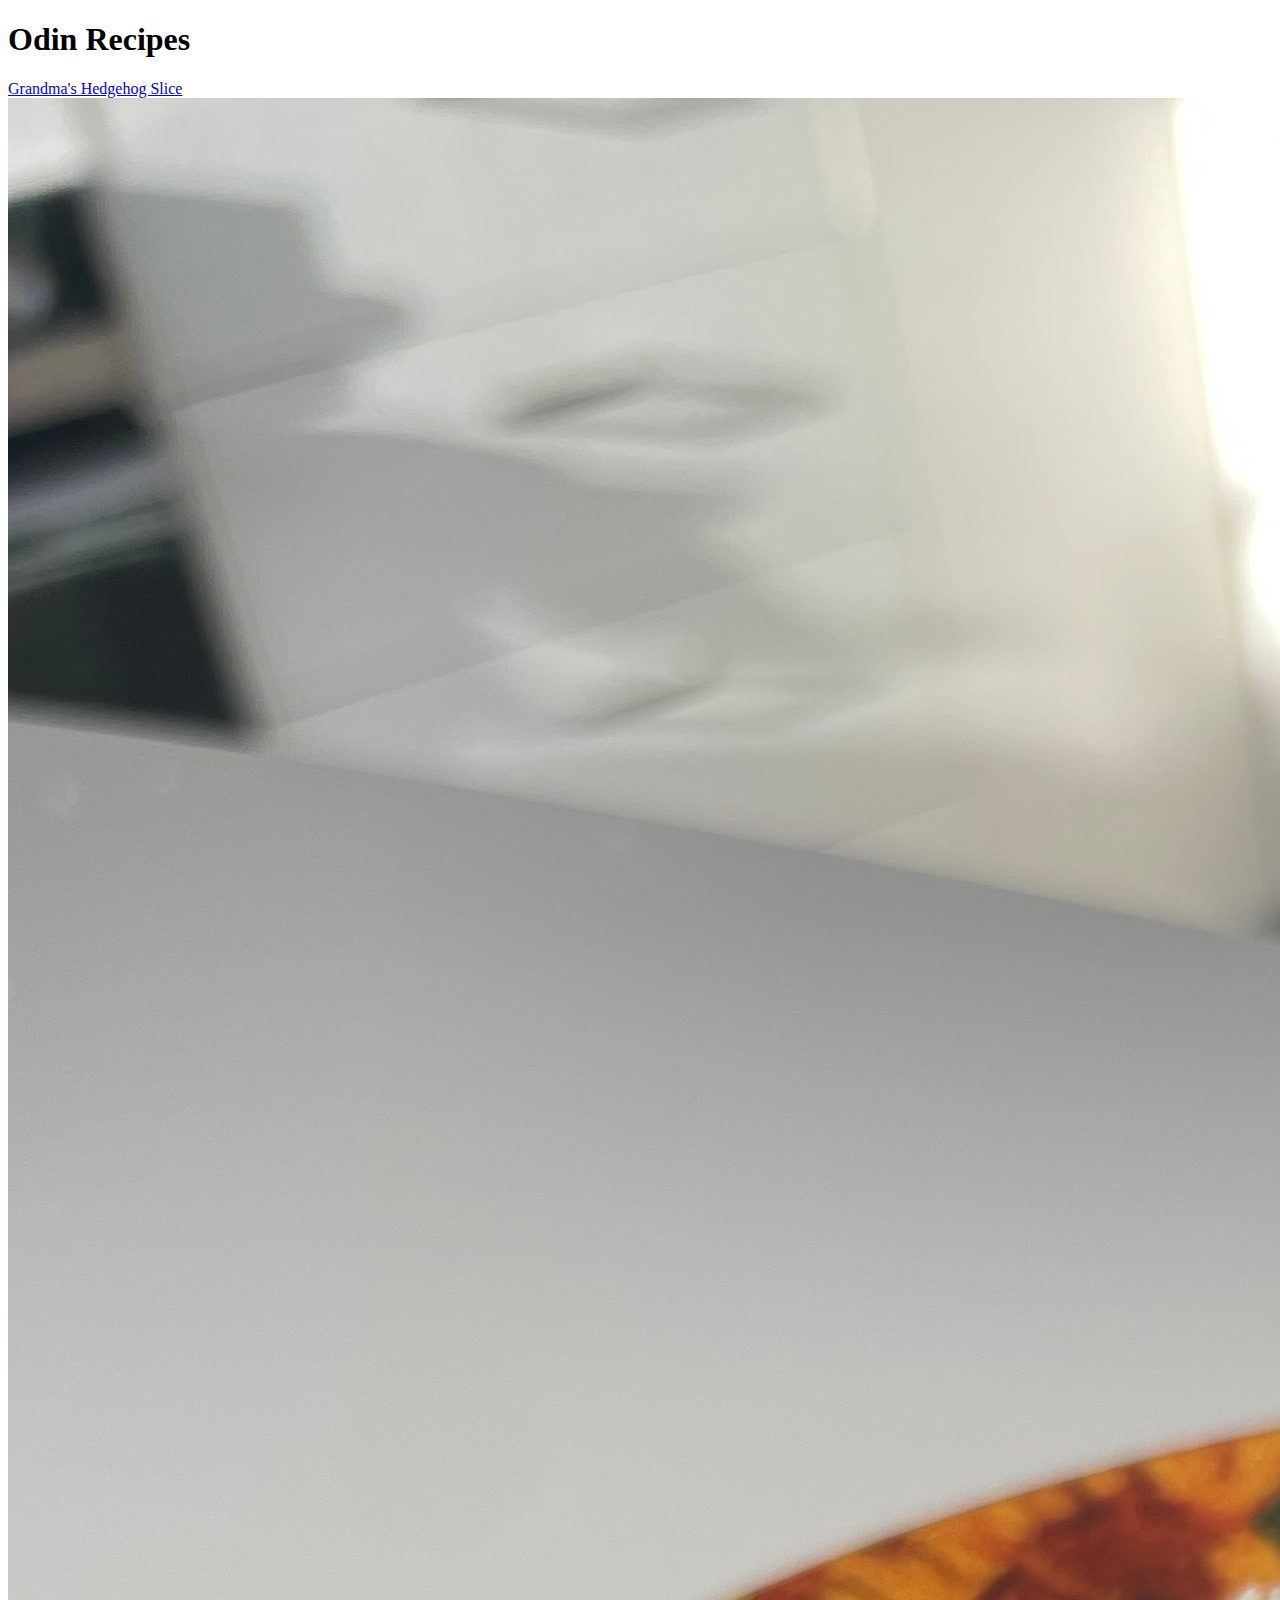
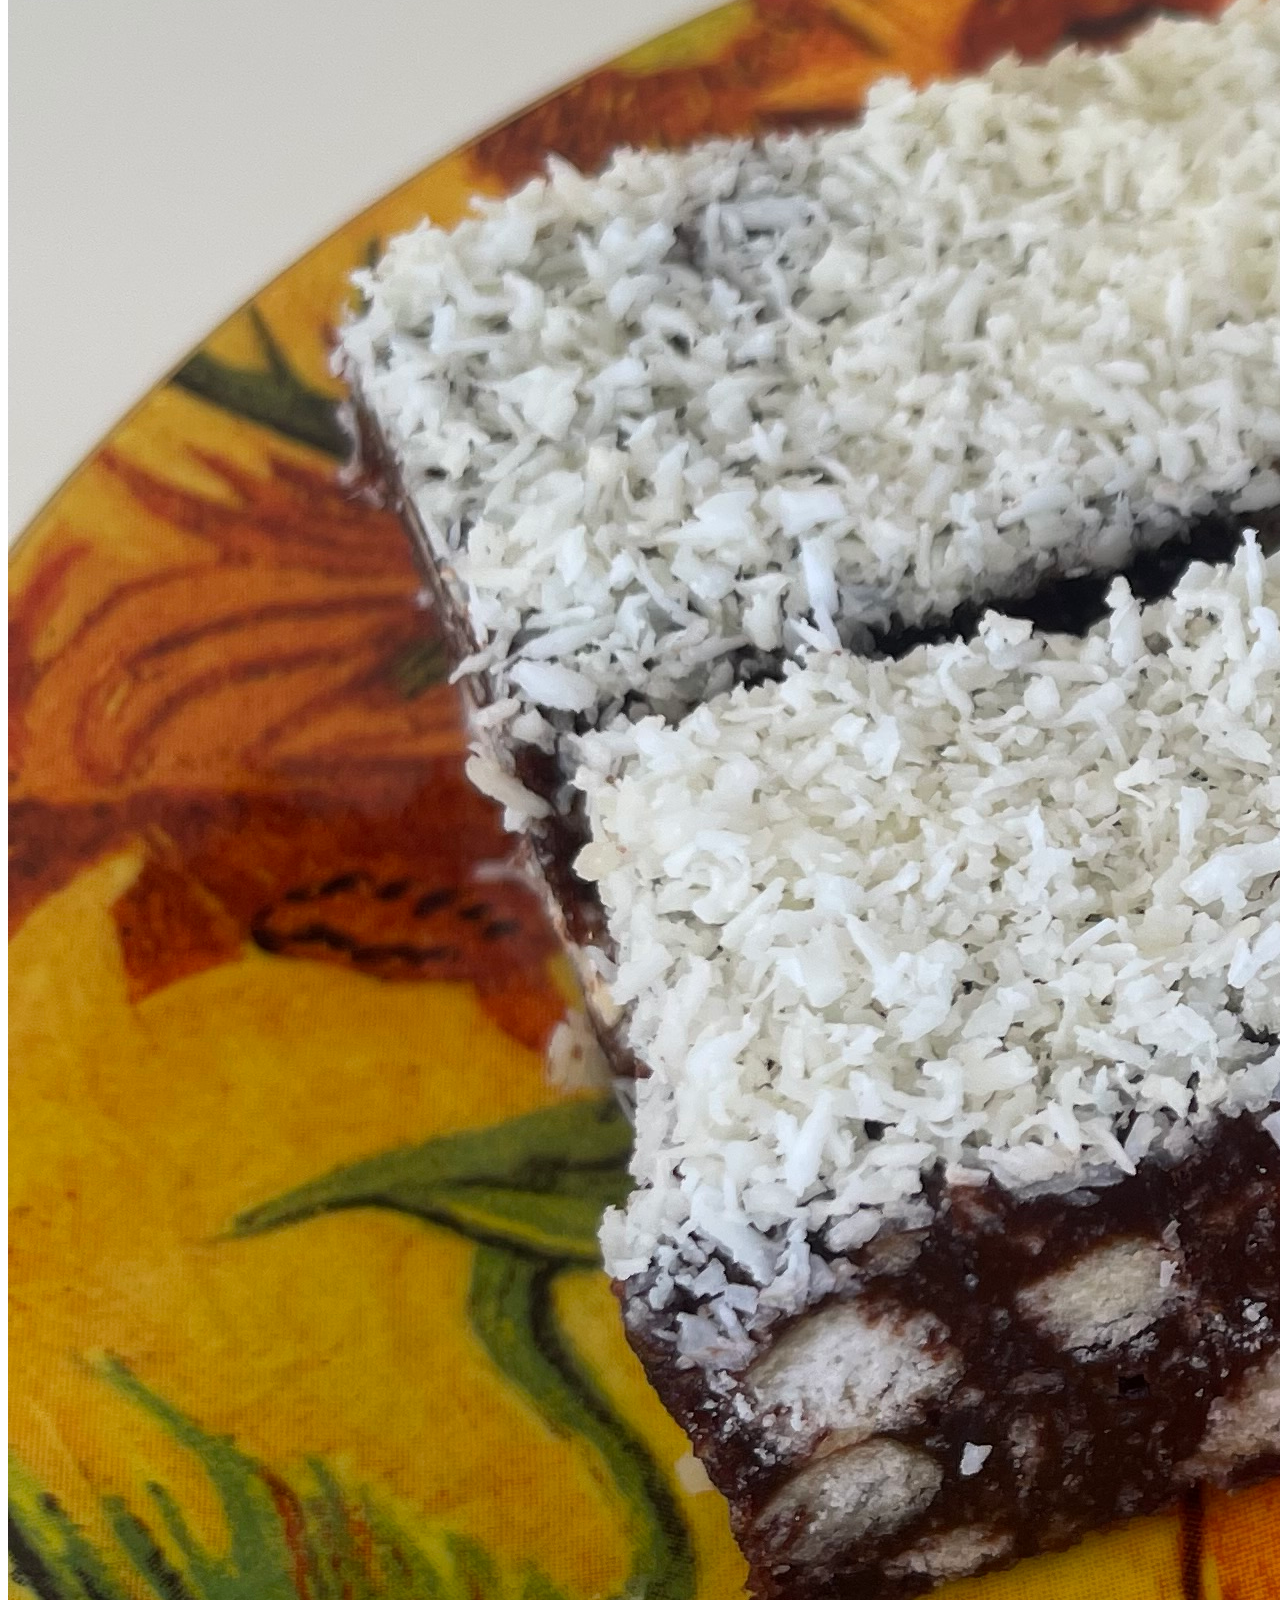
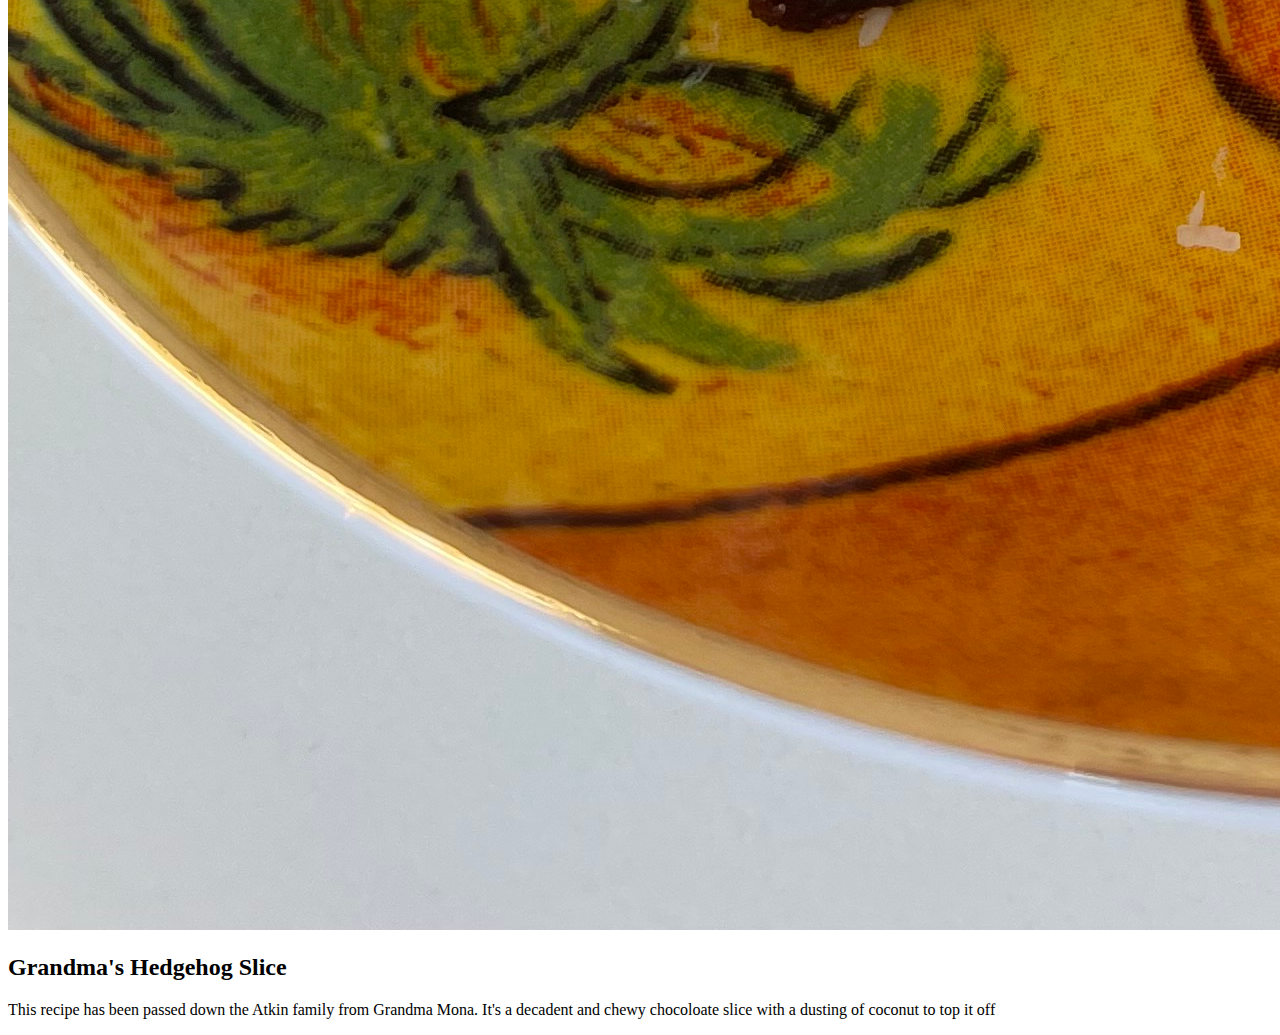
==== index.html @ 6f4e7eac "Create README.md, index.html, hedgehog.html" ====
<!DOCTYPE html>
<html lang="en">
<head>
    <meta charset="UTF-8">
    <meta name="viewport" content="width=device-width, initial-scale=1.0">
    <title>Odin Recipes</title>
</head>
<body>
    <h1>Odin Recipes</h1>
    <a href="recipes/hedgehog.html">Grandma's Hedgehog Slice</a>
    <img src="img/hedgehog1.jpg" alt="sliced hedgehog on decorative plate">
    <h2>Grandma's Hedgehog Slice</h2>
    <p>This recipe has been passed down the Atkin family from Grandma Mona. It's a decadent and chewy chocoloate slice with a dusting of coconut to top it off</p>
</body>
</html>
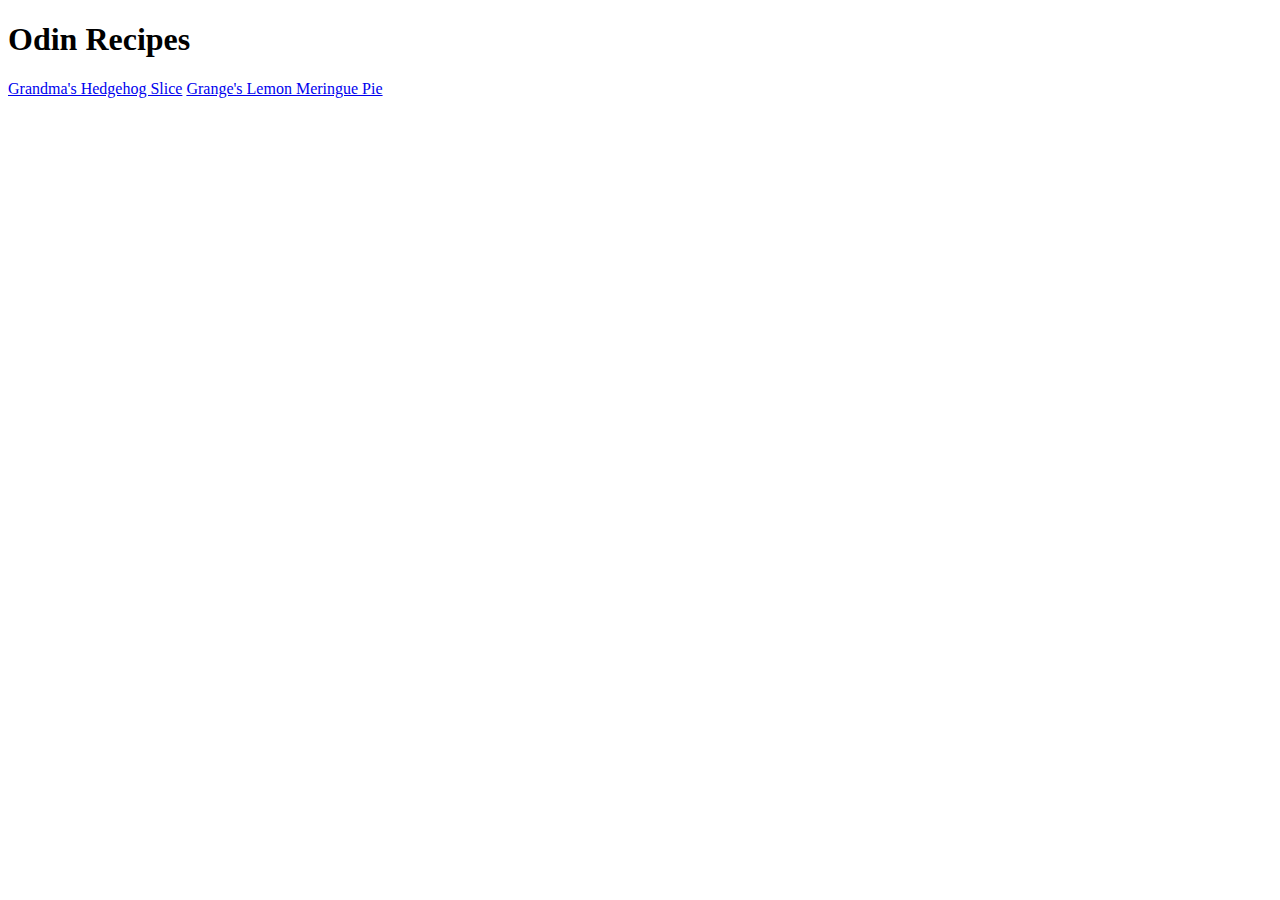
==== commit f41d38f6: "Create lemon meringue pie recipe page" ====
--- a/index.html
+++ b/index.html
@@ -8,8 +8,7 @@
 <body>
     <h1>Odin Recipes</h1>
     <a href="recipes/hedgehog.html">Grandma's Hedgehog Slice</a>
-    <img src="img/hedgehog1.jpg" alt="sliced hedgehog on decorative plate">
-    <h2>Grandma's Hedgehog Slice</h2>
-    <p>This recipe has been passed down the Atkin family from Grandma Mona. It's a decadent and chewy chocoloate slice with a dusting of coconut to top it off</p>
+
+    <a href="recipes/lemon-meringue-pie.html">Grange's Lemon Meringue Pie</a>
 </body>
 </html>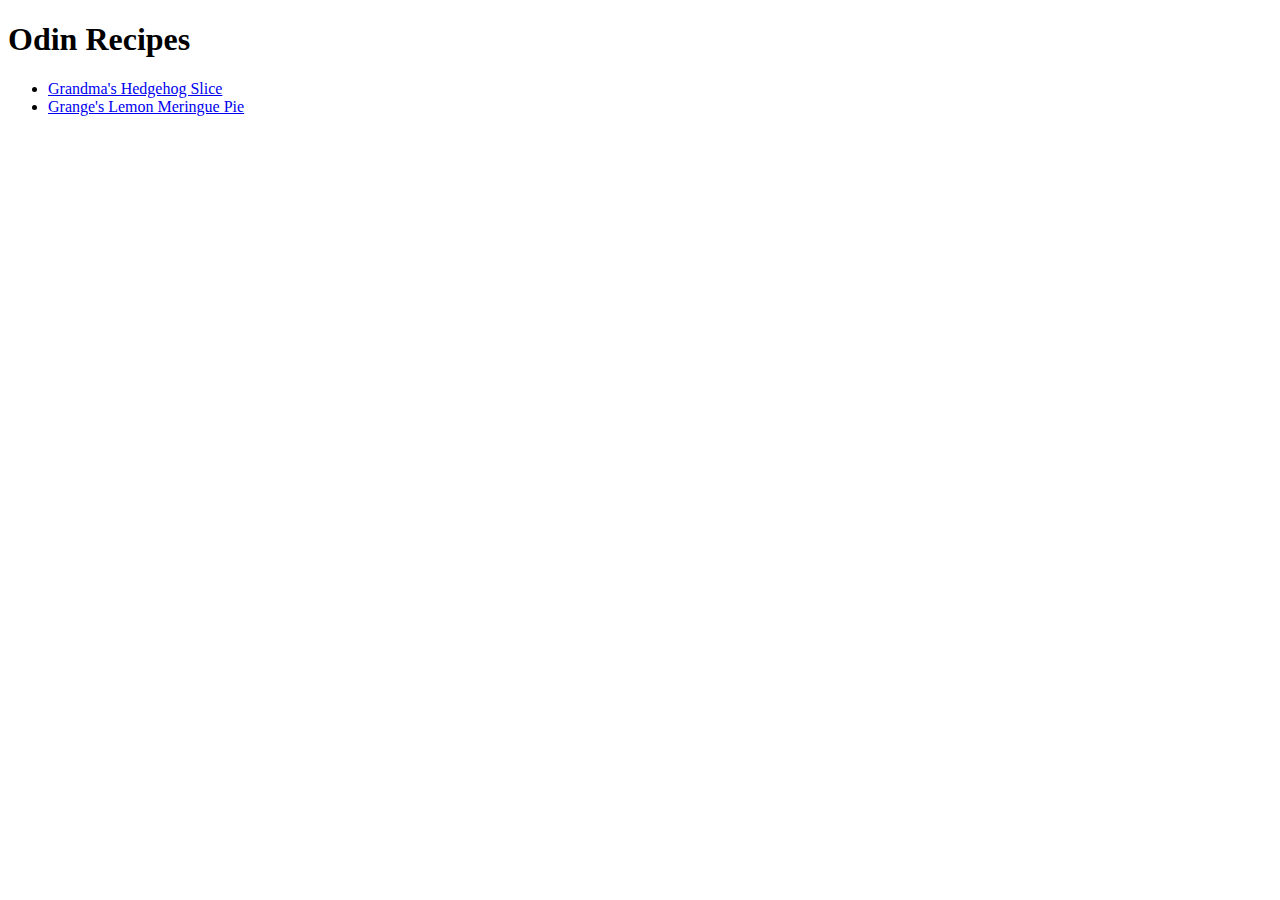
==== commit 4fa4a9e5: "Add steps to recipe and correct punctuation" ====
--- a/index.html
+++ b/index.html
@@ -7,8 +7,10 @@
 </head>
 <body>
     <h1>Odin Recipes</h1>
-    <a href="recipes/hedgehog.html">Grandma's Hedgehog Slice</a>
-
-    <a href="recipes/lemon-meringue-pie.html">Grange's Lemon Meringue Pie</a>
+    <ul>
+        <li><a href="recipes/hedgehog.html">Grandma's Hedgehog Slice</a></li>
+        <li><a href="recipes/lemon-meringue-pie.html">Grange's Lemon Meringue Pie</a></li>
+    </ul>
+    
 </body>
 </html>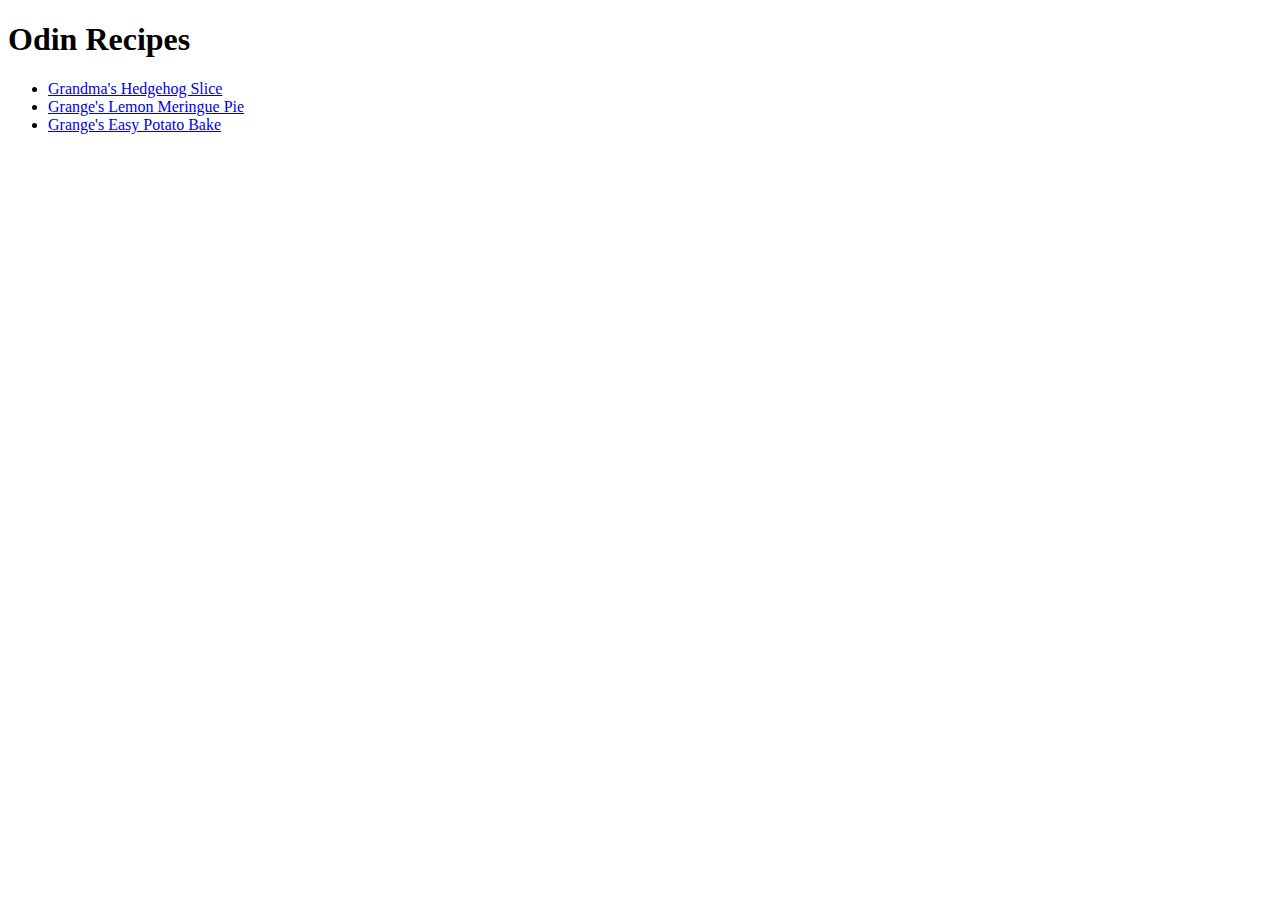
==== commit e6db8d00: "Add third recipe to home page" ====
--- a/index.html
+++ b/index.html
@@ -10,6 +10,7 @@
     <ul>
         <li><a href="recipes/hedgehog.html">Grandma's Hedgehog Slice</a></li>
         <li><a href="recipes/lemon-meringue-pie.html">Grange's Lemon Meringue Pie</a></li>
+        <li><a href="recipes/potato-bake.html">Grange's Easy Potato Bake</a></li>
     </ul>
     
 </body>
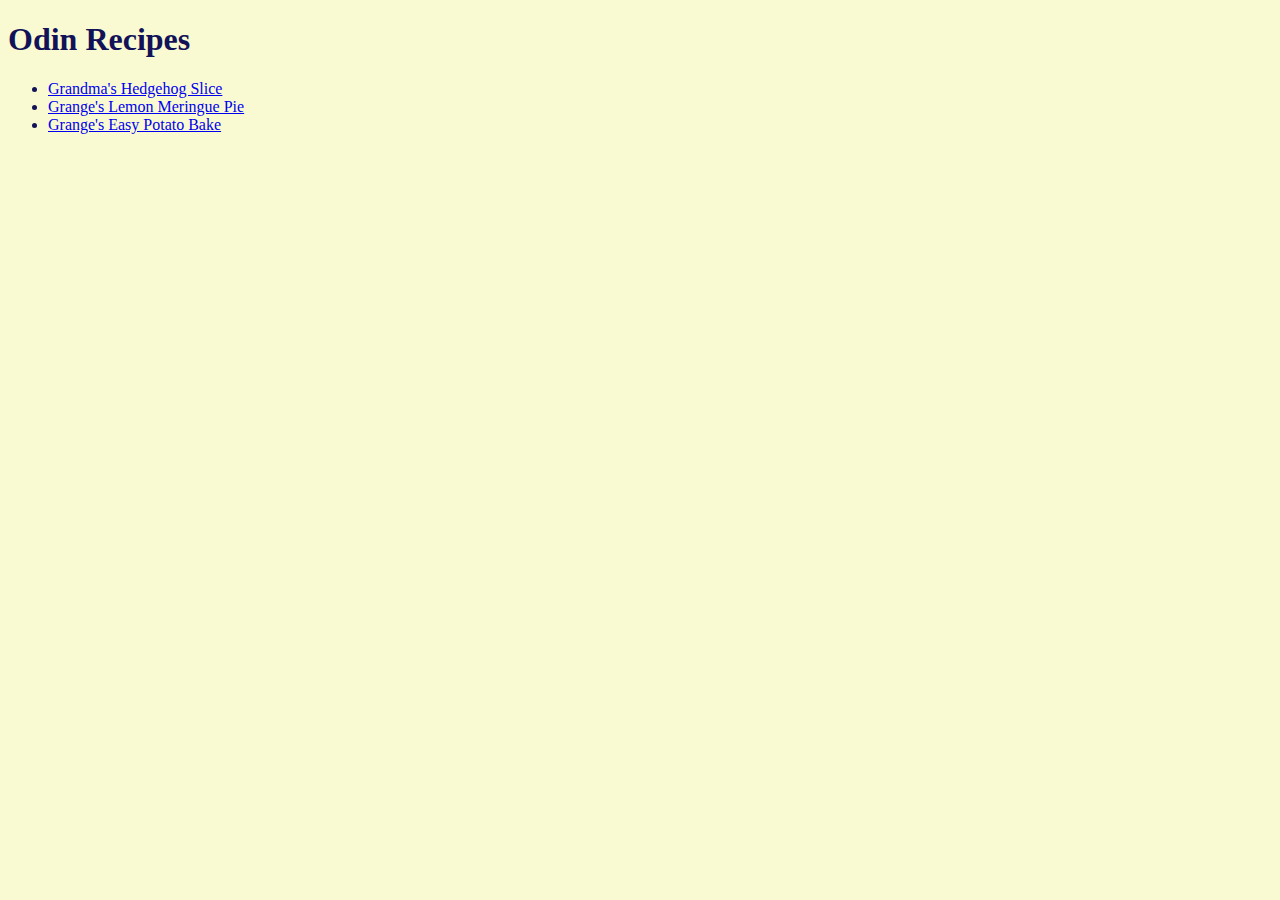
==== commit b99e4bb1: "Create CSS style sheet and link to html" ====
--- a/index.html
+++ b/index.html
@@ -4,6 +4,7 @@
     <meta charset="UTF-8">
     <meta name="viewport" content="width=device-width, initial-scale=1.0">
     <title>Odin Recipes</title>
+    <link rel="stylesheet" href="../resources/style.css">
 </head>
 <body>
     <h1>Odin Recipes</h1>
--- a/resources/style.css
+++ b/resources/style.css
@@ -0,0 +1,5 @@
+body {
+    color: rgb(18, 18, 89);
+    background-color: rgb(250, 250, 210);
+    font-family: Georgia, 'Times New Roman', Times, serif;
+}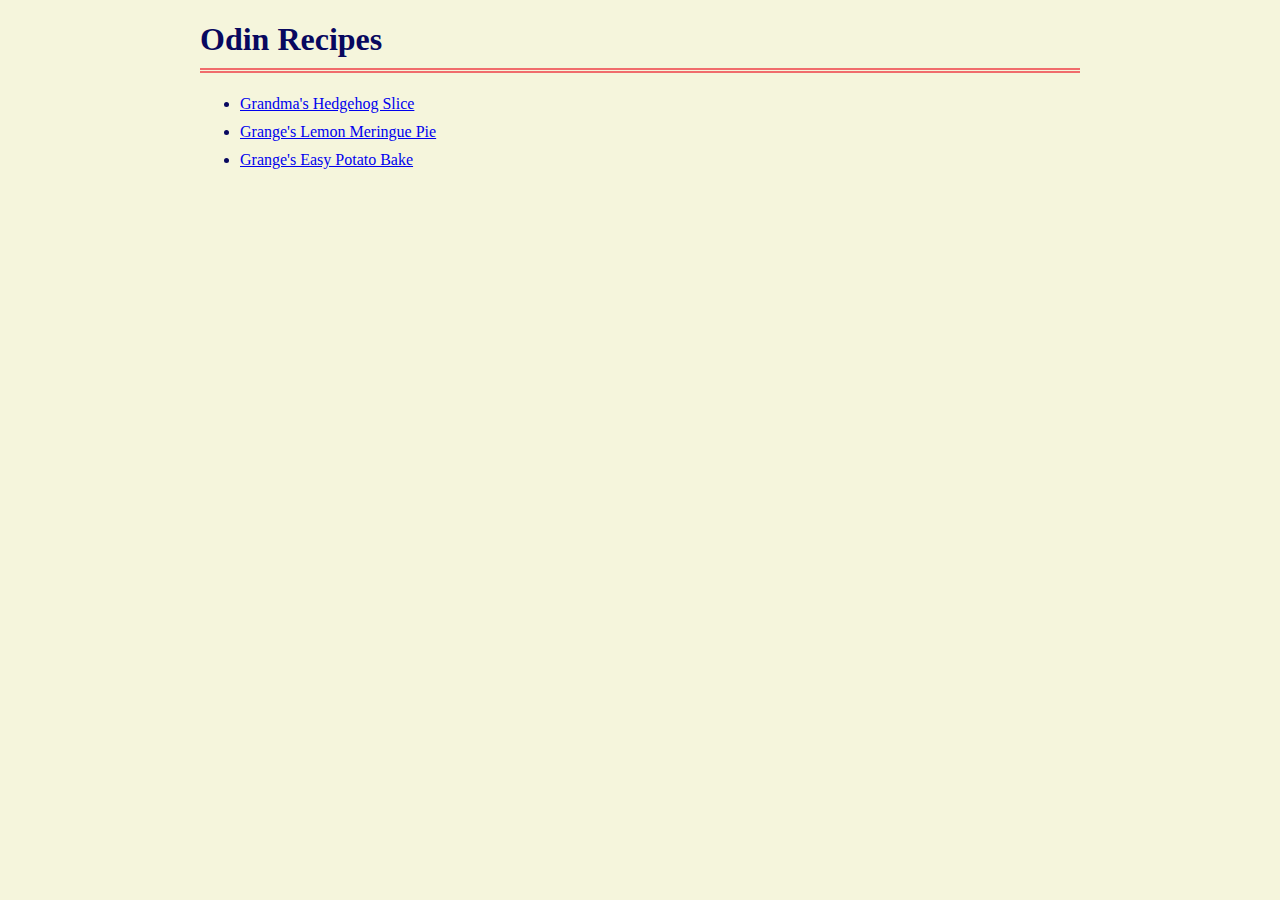
==== commit 41cdbc83: "Add box styling" ====
--- a/index.html
+++ b/index.html
@@ -4,15 +4,14 @@
     <meta charset="UTF-8">
     <meta name="viewport" content="width=device-width, initial-scale=1.0">
     <title>Odin Recipes</title>
-    <link rel="stylesheet" href="../resources/style.css">
+    <link rel="stylesheet" href="resources/style.css">
 </head>
 <body>
     <h1>Odin Recipes</h1>
     <ul>
-        <li><a href="recipes/hedgehog.html">Grandma's Hedgehog Slice</a></li>
-        <li><a href="recipes/lemon-meringue-pie.html">Grange's Lemon Meringue Pie</a></li>
-        <li><a href="recipes/potato-bake.html">Grange's Easy Potato Bake</a></li>
+        <li class="recipe"><a href="recipes/hedgehog.html">Grandma's Hedgehog Slice</a></li>
+        <li class="recipe"><a href="recipes/lemon-meringue-pie.html">Grange's Lemon Meringue Pie</a></li>
+        <li class="recipe"><a href="recipes/potato-bake.html">Grange's Easy Potato Bake</a></li>
     </ul>
-    
 </body>
 </html>--- a/resources/style.css
+++ b/resources/style.css
@@ -1,5 +1,33 @@
 body {
-    color: rgb(18, 18, 89);
-    background-color: rgb(250, 250, 210);
+    color: rgb(8, 8, 95);
+    background-color: rgb(245, 245, 220);
     font-family: Georgia, 'Times New Roman', Times, serif;
-}+    margin: auto 200px;
+}
+
+.recipe {
+    margin: 10px auto 0;
+}
+
+h1 {
+    border-bottom: 5px double rgb(240, 108, 108);
+    border-width: 100%;
+    padding-bottom: 10px;
+}
+
+.food {
+    image-orientation: center;
+    margin-bottom: 20px;
+}
+
+.description,
+.ingredients,
+.method {
+    border-top: 2px solid rgb(240, 108, 108);
+    margin: 20px auto;
+}
+
+.method {
+    border-bottom: 2px solid rgb(240, 108, 108);
+    margin-bottom: 100px;
+}
